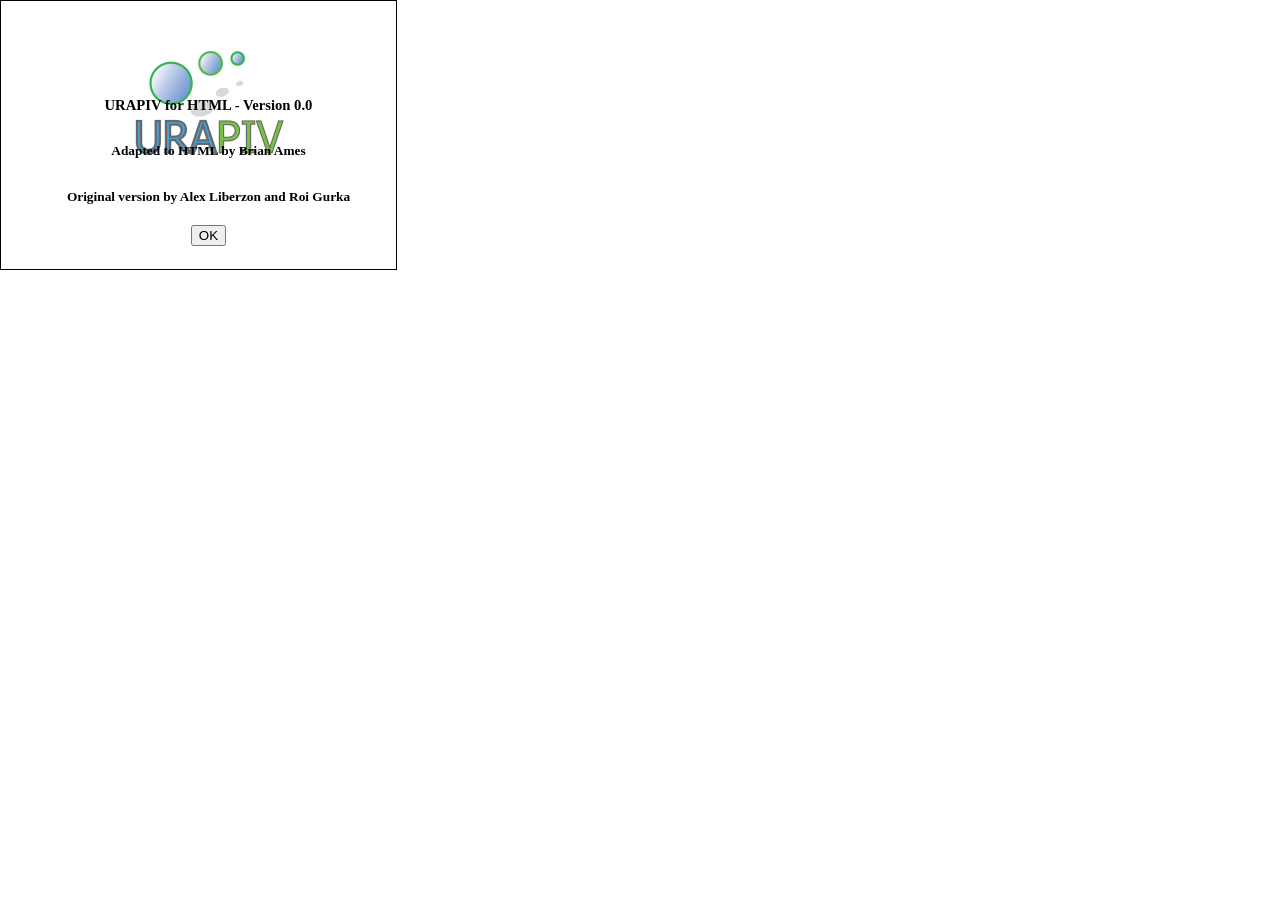
==== aboutwindow.html @ 7a489c45 "first commit, a copy of Brian Ames message to the mailing list" ====
<html>
	<head>
		<meta charset="utf-8">
		<title>jQuery UI Example Page</title>
		<link href="jquery-ui.css" rel="stylesheet">
		<style>
			#AboutWindow{
				position: absolute;
				top:      0px;
				left:     0px;
				width:  395px;
				height: 268px;
				border: 1px solid black;
			}
			#aboutLayoutWidget{
				position: absolute;
				top:     4px;
				left:    10px;
				width:  379px;
				height: 237px;
			}
			#about_001{
				position: absolute;
				top:      0px;
				left:     0px;
				width:  395px;
				height:  46px;
				text-align: center;
			}
			#about_002{
				position: absolute;
				top:     46px;
				left:     0px;
				width:  395px;
				height:  30px;
				text-align: center;
			}
			#aboutlogo{
				font-weight: bold;
				font-size: 11pt;
			}
			#about_003{
				position: absolute;
				top:     92px;
				left:     0px;
				width:  395px;
				height:  30px;
				text-align: center;
			}
			#aboutlabel_1{
				font-weight: bold;
				font-size: 11pt;
			}
			#about_004{
				position: absolute;
				top:    138px;
				left:     0px;
				width:  395px;
				height:  30px;
				text-align: center;
			}
			#aboutlabel_3{
				font-weight: bold;
				font-size: 10pt;
			}
			#about_005{
				position: absolute;
				top:    184px;
				left:     0px;
				width:  395px;
				height:  30px;
				text-align: center;
			}
			#aboutlabel_4{
				font-weight: bold;
				font-size: 10pt;
			}
			#buttonBox{
				position: absolute;
				top:    220px;
				left:     0px;
				width:  395px;
				height:  30px;
				text-align: center;
			}
		</style>
	</head>
	<body>
		<div id="AboutWindow" class="QDialog">
			<div id="aboutLayoutWidget" class="QWidget">
				<div id="about_001" class="QVBoxLayout">
					<div id="about_002" class="QHBoxLayout">
						<div id="aboutlogo" class="QLabel"><img id="urapiv_logo" src="icons/urapiv_small.png" /></div>
					</div>
					<div id="about_003" class="QHBoxLayout">
						<div id="aboutlabel_1" class="QLabel">URAPIV for HTML - Version 0.0</div>
					</div>
					<div id="about_004" class="QHBoxLayout">
						<div id="aboutlabel_3" class="QLabel">Adapted to HTML by Brian Ames</div>
					</div>
					<div id="about_005" class="QHBoxLayout">
						<div id="aboutlabel_4" class="QLabel">Original version by Alex Liberzon and Roi Gurka</div>
					</div>
					<div id="buttonBox" class="QDialogButtonBox">
					<button id="about_okButton" class="QPushButton">OK</button>
					</div>
				</div>
			</div>
		</div>
		<script src="external/jquery/jquery.js"></script>
		<script src="jquery-ui.js"></script>
	</body>
</html>
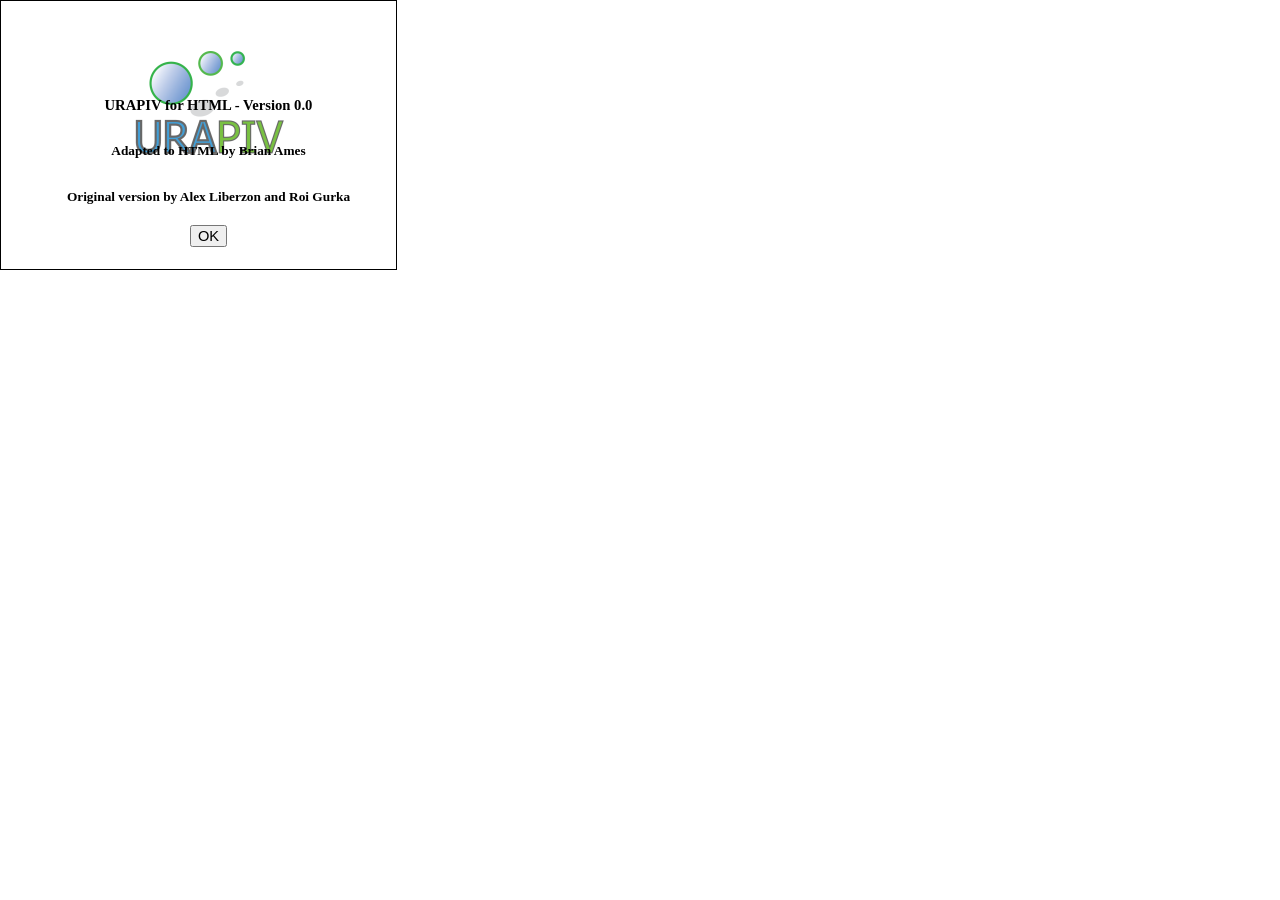
==== commit 50dfaeea: "added remaining dialogs, created openpiv.css, modified class attributes." ====
--- a/aboutwindow.html
+++ b/aboutwindow.html
@@ -1,8 +1,11 @@
 <html>
 	<head>
 		<meta charset="utf-8">
-		<title>jQuery UI Example Page</title>
-		<link href="jquery-ui.css" rel="stylesheet">
+		<title>About OpenPIV</title>
+		<script src="js/jquery.js"></script>
+		<script src="js/jquery-ui.js"></script>
+		<link href="css/cupertino/jquery-ui.css" rel="stylesheet">
+		<link href="css/openpiv.css" rel="stylesheet">
 		<style>
 			#AboutWindow{
 				position: absolute;
@@ -86,28 +89,26 @@
 		</style>
 	</head>
 	<body>
-		<div id="AboutWindow" class="QDialog">
+		<div id="AboutWindow" class="op_dialog">
 			<div id="aboutLayoutWidget" class="QWidget">
 				<div id="about_001" class="QVBoxLayout">
 					<div id="about_002" class="QHBoxLayout">
-						<div id="aboutlogo" class="QLabel"><img id="urapiv_logo" src="icons/urapiv_small.png" /></div>
+						<div id="aboutlogo" class="op_label"><img id="urapiv_logo" src="icons/urapiv_small.png" /></div>
 					</div>
 					<div id="about_003" class="QHBoxLayout">
-						<div id="aboutlabel_1" class="QLabel">URAPIV for HTML - Version 0.0</div>
+						<div id="aboutlabel_1" class="op_label">URAPIV for HTML - Version 0.0</div>
 					</div>
 					<div id="about_004" class="QHBoxLayout">
-						<div id="aboutlabel_3" class="QLabel">Adapted to HTML by Brian Ames</div>
+						<div id="aboutlabel_3" class="op_label">Adapted to HTML by Brian Ames</div>
 					</div>
 					<div id="about_005" class="QHBoxLayout">
-						<div id="aboutlabel_4" class="QLabel">Original version by Alex Liberzon and Roi Gurka</div>
+						<div id="aboutlabel_4" class="op_label">Original version by Alex Liberzon and Roi Gurka</div>
 					</div>
 					<div id="buttonBox" class="QDialogButtonBox">
-					<button id="about_okButton" class="QPushButton">OK</button>
+					<button id="about_okButton" class="op_push_button">OK</button>
 					</div>
 				</div>
 			</div>
 		</div>
-		<script src="external/jquery/jquery.js"></script>
-		<script src="jquery-ui.js"></script>
 	</body>
 </html>
--- a/css/openpiv.css
+++ b/css/openpiv.css
@@ -0,0 +1,77 @@
+.op_checkbox {
+	font-size:   11pt;
+	font-weight: normal;
+}
+.op_checkbox_label {
+	font-size:   11pt;
+	font-weight: normal;
+}
+.op_combo_box {
+	font-size:   11pt;
+	font-weight: normal;
+}
+.op_dialog {
+	font-size:   11pt;
+	font-weight: normal;
+}
+.op_label {
+	font-size:   11pt;
+	font-weight: normal;
+}
+.op_label_bold {
+	font-size:   11pt;
+	font-weight: bold;
+}
+.op_layout {
+	font-size:   11pt;
+	font-weight: normal;
+}
+.op_layout_grid {
+	font-size:   11pt;
+	font-weight: normal;
+}
+.op_layout_horizontal {
+	font-size:   11pt;
+	font-weight: normal;
+}
+.op_layout_vertical {
+	font-size:   11pt;
+	font-weight: normal;
+}
+.op_line_edit {
+	font-size:   11pt;
+	font-weight: normal;
+}
+.op_menu {
+	font-size:   11pt;
+	font-weight: bold;
+}
+.op_menu_item {
+	font-size:   10pt;
+	font-weight: normal;
+}
+.op_push_button {
+	font-size:   11pt;
+	font-weight: normal;
+}
+.op_radio_button {
+	font-size:   11pt;
+	font-weight: normal;
+}
+.op_radio_button_label {
+	font-size:   11pt;
+	font-weight: normal;
+}
+.op_tabbed_panel {
+	font-size:   11pt;
+	font-weight: normal;
+}
+.op_tool_button {
+	font-size:   11pt;
+	font-weight: normal;
+}
+.QWidget {
+	font-size:   11pt;
+	font-weight: normal;
+}
+
